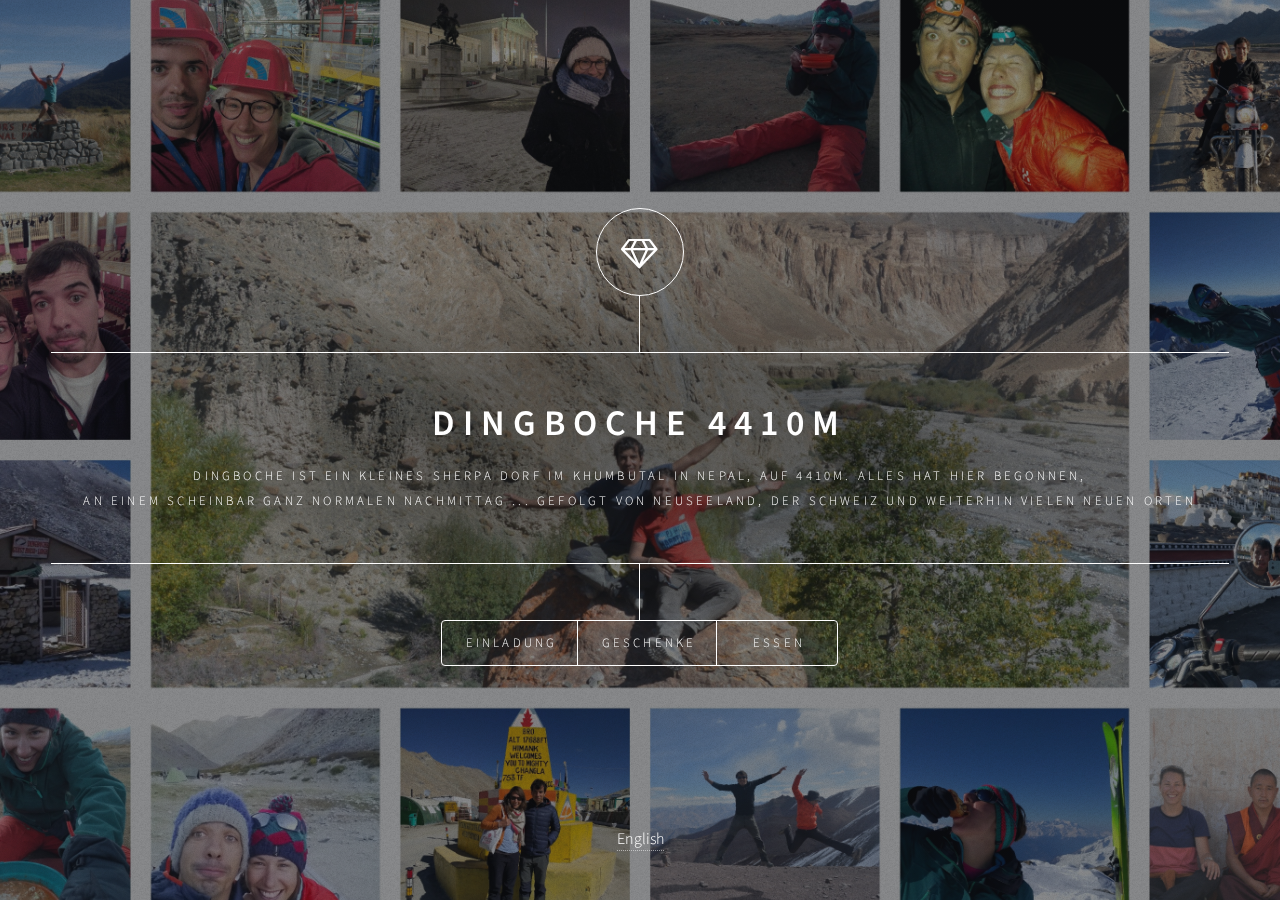
==== de/index.html @ 51995526 "Update generated ocntent" ====
<!DOCTYPE HTML>

<html>
	<head>
	<meta name="generator" content="Hugo 0.56.3" />
		<title>Dingboche 4410m</title>
		<meta charset="utf-8" />
		<meta name="viewport" content="width=device-width, initial-scale=1, user-scalable=no" />
		<link rel="stylesheet" href="/css/main.css" />
		<link rel="stylesheet" href="/css/project.css" />
		
		<noscript><link rel="stylesheet" href="/css/noscript.css" /></noscript>
	</head>
	
			<script src="/js/jquery.min.js"></script>
	<body>

    
      <div id="wrapper">

        
          <header id="header">
            <div class="logo">
              
                        
              <span class="icon fa-diamond"></span>
            
            </div>
            <div class="content">
              <div class="inner">
                <h1>Dingboche 4410m</h1>
                <p><!--[-->Dingboche ist ein kleines Sherpa Dorf im Khumbutal in Nepal, auf 4410m. Alles hat hier begonnen,<br/>an einem scheinbar ganz normalen Nachmittag ... gefolgt von Neuseeland, der Schweiz und weiterhin vielen neuen Orten <!--]--></p>
              </div>
            </div>
            <nav>
              <ul>
                
                  <li><a href="#invitation">Einladung</a></li>
                
                  <li><a href="#gifts">Geschenke</a></li>
                
                  <li><a href="#food">Essen</a></li>
                
              </ul>
            </nav>
          </header>

        
          <div id="main">
            
              <article id="invitation">
  <h1>Einladung</h1>
  <p><div align="center">
<a href="https://goo.gl/maps/NJpD4oL5SSTnwN6y8">Hotel Rural Quinta da Vista
Alegre</a>
</div>
<br/>
<figure class="caption">
    <img src="images/postcard01.jpg" width="100%"/>
</figure></p>

</article>

            
              <article id="gifts">
  <h1>Geschenke</h1>
  <p>Traditionell gibt es zu einer Hochzeit oft eine Liste mit Dingen die das Ehepaar benoetigt. Aber um
ehrlich zu sein haben wir bereits alles und noch dazu ein ganz suesses Baby. Irgendwie
haben wir das mit der Reihenfolge nicht so hinbekommen.</p>

<p>Falls ihr uns ein Geschenk bereiten moechtet, wuerden wir uns ueber die
Beteiligung fuer Leas naechste Reise freuen - und zwar nach Neuseeland. Alle
Spender erhalten als Dank eine Postkarte. Lea wird auf der Reise von ihren
Eltern betreutt, wir sind also zu dritt :)</p>

<figure class="caption">
    <img src="images/nz.jpg" width="100%"/> 
</figure>

</article>

            
              <article id="food">
  <h1>Essen</h1>
  

<p>Es wird jede Menge leckere, portugiesische Gerichte auf der Hochzeit geben. Nichts desto trotz haben wir euch hier eine Liste mit Empfehlungen zusammen
gestellt falls ihr durch Portugal reisen wollt oder fuer ein paar Tage in
Porto bleibt.</p>

<h3 id="francesinha">Francesinha</h3>

<figure class="caption">
    <img src="images/francesinha.jpg" width="100%"/> 
</figure>

<p>Francesinha ist ein traditionelles Gericht aus Porto, es besteht aus Brot, Schinken, unterschiedlicher portugiesischer Wurst und Fleisch und ist mit Kaese uerbacken. Darueber wird eine heisse, dicke Tomatensosse gegossen (unter anderem mit Bier und Gewuerzen). Und um das ganze noch etwas verdaulicher zu machen wird es mit Pommes gegessen.</p>

<p>Man findet dieses Gericht in den meisten Cafes und Restaurants, empfehlenswert
ist Cufra.</p>

<h3 id="tripas-à-moda-do-porto">Tripas à moda do Porto</h3>

<figure class="caption">
    <img src="images/tripas.jpg" width="100%"/> 
</figure>

<p>Zuerst scheint dieses Gericht etwas erschreckend, aber sobald man es probiert hat kann man nicht mehr genug davon haben.
Dies sind Kutteln auf Porto Art, gekocht mit weissen Bohnen, Reis und
Wuerstchen. Probiert es aus, und im schlimmsten fall lasst die Kutteln einfach
weg und geniesst den Rest.</p>

<h3 id="rojoes-à-moda-do-minho">Rojoes à moda do Minho</h3>

<figure class="caption">
    <img src="images/rojoes.jpg" width="100%"/> 
</figure>

<p>Rojões ist ein traditionelles und einzigartiges portugiesisches Gericht und ist eine kombination aus Schweinefleisch und Schweineschwarte. Dazu isst man Kartoffeln.</p>

<h3 id="bacalhau">Bacalhau</h3>

<figure class="caption">
    <img src="images/bacalhau.jpg" width="100%"/> 
</figure>

<p>Es gibt mehr als 1000 unterschiedliche Arten Bacalhau (getrockneter, gesalzener Kabeljau) zu kochen. Man kann ihn deshalb ohne Probleme haeufiger Essen ohne den Appetit darauf zu verlieren. Probiert die Arten &lsquo;assado no forno&rsquo; (im Ofen gebacken), &lsquo;com natas&rsquo; (aber bitte mit Sahne) oder ganz traditionell &lsquo;Gomes de Sa&rdquo;.</p>

<p>Auf der Hochzeit wird es auch Bacalau geben.</p>

<h3 id="torrada">Torrada</h3>

<figure class="caption">
    <img src="images/torrada.jpg" width="100%"/> 
</figure>

<p>Torrada ist Brot mit Butter, aber mit etwas Milchkaffee ist es eines der besten
Fruehstuecke die es gibt. Ueberall in Porto zu finden.</p>

<h3 id="robalo">Robalo</h3>

<figure class="caption">
    <img src="images/robalo.jpg" width="100%"/> 
</figure>

<p>Es gibt jede Menge Fisch, aber Robalo (Seebarsch) ist meist sehr lecker. Nichts desto trotz koennt ihr immer nach dem Fish des Tages fragen, denn hiermit kann man in der Regel nichts falsch machen.</p>

<h3 id="cozido">Cozido</h3>

<figure class="caption">
    <img src="images/cozido.jpg" width="100%"/> 
</figure>

<p>Dieses Gericht isst man am besten mittags, denn es ist ziemlich saettigend.
Cozido ist eine Art portugiesische Schlachtplatte und besteht aus verschiedenen
Arten Fleisch, Gemuese, Kartoffeln, Reis,&hellip; (ja ihr habt richtig gelesen,
Kartoffeln UND Reis. Klingt erstmal ungewohnt, aber glaubt mir es ist einfach
lecker. Ueberzeugt euch selbst)</p>

</article>

            
          </div>

        
          <div id="languages">
            
              
                <a href="http://dingboche4410.com/">English</a>
              
            
          </div>
			</div>
		
			<div id="bg"></div>

		
			<script src="/js/skel.min.js"></script>
			<script src="/js/util.js"></script>
			<script src="/js/main.js"></script>
			

	</body>
</html>
---- css/main.css ----
@import url(font-awesome.min.css);
@import url("https://fonts.googleapis.com/css?family=Source+Sans+Pro:300italic,600italic,300,600");
/*
	Dimension by HTML5 UP
	html5up.net | @ajlkn
	Free for personal and commercial use under the CCA 3.0 license (html5up.net/license)
*/
/* Reset */
html, body, div, span, applet, object, iframe, h1, h2, h3, h4, h5, h6, p, blockquote, pre, a, abbr, acronym, address, big, cite, code, del, dfn, em, img, ins, kbd, q, s, samp, small, strike, strong, sub, sup, tt, var, b, u, i, center, dl, dt, dd, ol, ul, li, fieldset, form, label, legend, table, caption, tbody, tfoot, thead, tr, th, td, article, aside, canvas, details, embed, figure, figcaption, footer, header, hgroup, menu, nav, output, ruby, section, summary, time, mark, audio, video {
  margin: 0;
  padding: 0;
  border: 0;
  font-size: 100%;
  font: inherit;
  vertical-align: baseline; }

article, aside, details, figcaption, figure, footer, header, hgroup, menu, nav, section {
  display: block; }

body {
  line-height: 1; }

ol, ul {
  list-style: none; }

blockquote, q {
  quotes: none; }

blockquote:before, blockquote:after, q:before, q:after {
  content: '';
  content: none; }

table {
  border-collapse: collapse;
  border-spacing: 0; }

body {
  -webkit-text-size-adjust: none; }

/* Box Model */
*, *:before, *:after {
  -moz-box-sizing: border-box;
  -webkit-box-sizing: border-box;
  box-sizing: border-box; }

/* Basic */
@-ms-viewport {
  width: device-width; }
@media screen and (max-width: 480px) {
  html, body {
    min-width: 320px; } }
body {
  background: #1b1f22; }
  body.is-loading *, body.is-loading *:before, body.is-loading *:after, body.is-switching *, body.is-switching *:before, body.is-switching *:after {
    -moz-animation: none !important;
    -webkit-animation: none !important;
    -ms-animation: none !important;
    animation: none !important;
    -moz-transition: none !important;
    -webkit-transition: none !important;
    -ms-transition: none !important;
    transition: none !important;
    -moz-transition-delay: none !important;
    -webkit-transition-delay: none !important;
    -ms-transition-delay: none !important;
    transition-delay: none !important; }

/* Type */
html {
  font-size: 16pt; }
  @media screen and (max-width: 1680px) {
    html {
      font-size: 12pt; } }
  @media screen and (max-width: 736px) {
    html {
      font-size: 11pt; } }
  @media screen and (max-width: 360px) {
    html {
      font-size: 10pt; } }

body, input, select, textarea {
  color: #ffffff;
  font-family: "Source Sans Pro", sans-serif;
  font-weight: 300;
  font-size: 1rem;
  line-height: 1.65; }

a {
  -moz-transition: color 0.2s ease-in-out, background-color 0.2s ease-in-out, border-bottom-color 0.2s ease-in-out;
  -webkit-transition: color 0.2s ease-in-out, background-color 0.2s ease-in-out, border-bottom-color 0.2s ease-in-out;
  -ms-transition: color 0.2s ease-in-out, background-color 0.2s ease-in-out, border-bottom-color 0.2s ease-in-out;
  transition: color 0.2s ease-in-out, background-color 0.2s ease-in-out, border-bottom-color 0.2s ease-in-out;
  border-bottom: dotted 1px rgba(255, 255, 255, 0.5);
  text-decoration: none;
  color: inherit; }
  a:hover {
    border-bottom-color: transparent; }

strong, b {
  color: #ffffff;
  font-weight: 600; }

em, i {
  font-style: italic; }

p {
  margin: 0 0 2rem 0; }

h1, h2, h3, h4, h5, h6 {
  color: #ffffff;
  font-weight: 600;
  line-height: 1.5;
  margin: 0 0 1rem 0;
  text-transform: uppercase;
  letter-spacing: 0.2rem; }
  h1 a, h2 a, h3 a, h4 a, h5 a, h6 a {
    color: inherit;
    text-decoration: none; }
  h1.major, h2.major, h3.major, h4.major, h5.major, h6.major {
    border-bottom: solid 1px #ffffff;
    width: -moz-max-content;
    width: -webkit-max-content;
    width: -ms-max-content;
    width: max-content;
    padding-bottom: 0.5rem;
    margin: 0 0 2rem 0; }

h1 {
  font-size: 2.25rem;
  line-height: 1.3;
  letter-spacing: 0.5rem; }

h2 {
  font-size: 1.5rem;
  line-height: 1.4;
  letter-spacing: 0.5rem; }

h3 {
  font-size: 1rem; }

h4 {
  font-size: 0.8rem; }

h5 {
  font-size: 0.7rem; }

h6 {
  font-size: 0.6rem; }

@media screen and (max-width: 736px) {
  h1 {
    font-size: 1.75rem;
    line-height: 1.4; }

  h2 {
    font-size: 1.25em;
    line-height: 1.5; } }
sub {
  font-size: 0.8rem;
  position: relative;
  top: 0.5rem; }

sup {
  font-size: 0.8rem;
  position: relative;
  top: -0.5rem; }

blockquote {
  border-left: solid 4px #ffffff;
  font-style: italic;
  margin: 0 0 2rem 0;
  padding: 0.5rem 0 0.5rem 2rem; }

code {
  background: rgba(255, 255, 255, 0.075);
  border-radius: 4px;
  font-family: "Courier New", monospace;
  font-size: 0.9rem;
  margin: 0 0.25rem;
  padding: 0.25rem 0.65rem; }

pre {
  -webkit-overflow-scrolling: touch;
  font-family: "Courier New", monospace;
  font-size: 0.9rem;
  margin: 0 0 2rem 0; }
  pre code {
    display: block;
    line-height: 1.75;
    padding: 1rem 1.5rem;
    overflow-x: auto; }

hr {
  border: 0;
  border-bottom: solid 1px #ffffff;
  margin: 2.75rem 0; }

.align-left {
  text-align: left; }

.align-center {
  text-align: center; }

.align-right {
  text-align: right; }

/* Form */
form {
  margin: 0 0 2.5rem 0; }
  form .field {
    margin: 0 0 1.5rem 0; }
    form .field.half {
      width: 50%;
      float: left;
      padding: 0 0 0 0.75rem; }
      form .field.half.first {
        padding: 0 0.75rem 0 0; }
  form > .actions {
    margin: 1.875rem 0 0 0 !important; }
  @media screen and (max-width: 736px) {
    form .field {
      margin: 0 0 1.125rem 0; }
      form .field.half {
        padding: 0 0 0 0.5625rem; }
        form .field.half.first {
          padding: 0 0.5625rem 0 0; }
    form > .actions {
      margin: 1.5rem 0 0 0 !important; } }
  @media screen and (max-width: 480px) {
    form .field.half {
      width: 100%;
      float: none;
      padding: 0; }
      form .field.half.first {
        padding: 0; } }

label {
  color: #ffffff;
  display: block;
  font-size: 0.8rem;
  font-weight: 300;
  letter-spacing: 0.2rem;
  line-height: 1.5;
  margin: 0 0 1rem 0;
  text-transform: uppercase; }

input[type="text"],
input[type="password"],
input[type="email"],
input[type="tel"],
select,
textarea {
  -moz-appearance: none;
  -webkit-appearance: none;
  -ms-appearance: none;
  appearance: none;
  -moz-transition: border-color 0.2s ease-in-out, box-shadow 0.2s ease-in-out, background-color 0.2s ease-in-out;
  -webkit-transition: border-color 0.2s ease-in-out, box-shadow 0.2s ease-in-out, background-color 0.2s ease-in-out;
  -ms-transition: border-color 0.2s ease-in-out, box-shadow 0.2s ease-in-out, background-color 0.2s ease-in-out;
  transition: border-color 0.2s ease-in-out, box-shadow 0.2s ease-in-out, background-color 0.2s ease-in-out;
  background: transparent;
  border-radius: 4px;
  border: solid 1px #ffffff;
  color: inherit;
  display: block;
  outline: 0;
  padding: 0 1rem;
  text-decoration: none;
  width: 100%; }
  input[type="text"]:invalid,
  input[type="password"]:invalid,
  input[type="email"]:invalid,
  input[type="tel"]:invalid,
  select:invalid,
  textarea:invalid {
    box-shadow: none; }
  input[type="text"]:focus,
  input[type="password"]:focus,
  input[type="email"]:focus,
  input[type="tel"]:focus,
  select:focus,
  textarea:focus {
    background: rgba(255, 255, 255, 0.075);
    border-color: #ffffff;
    box-shadow: 0 0 0 1px #ffffff; }

select option {
  background: #1b1f22;
  color: #ffffff; }

.select-wrapper {
  text-decoration: none;
  display: block;
  position: relative; }
  .select-wrapper:before {
    -moz-osx-font-smoothing: grayscale;
    -webkit-font-smoothing: antialiased;
    font-family: FontAwesome;
    font-style: normal;
    font-weight: normal;
    text-transform: none !important; }
  .select-wrapper:before {
    color: #ffffff;
    content: '\f107';
    display: block;
    height: 2.75rem;
    line-height: calc(2.75rem + 0em);
    pointer-events: none;
    position: absolute;
    right: 0;
    text-align: center;
    top: 0;
    width: 2.75rem; }
  .select-wrapper select::-ms-expand {
    display: none; }

input[type="text"],
input[type="password"],
input[type="email"],
select {
  height: 2.75rem; }

textarea {
  padding: 0.75rem 1rem; }

input[type="checkbox"],
input[type="radio"] {
  -moz-appearance: none;
  -webkit-appearance: none;
  -ms-appearance: none;
  appearance: none;
  display: block;
  float: left;
  margin-right: -2rem;
  opacity: 0;
  width: 1rem;
  z-index: -1; }
  input[type="checkbox"] + label,
  input[type="radio"] + label {
    text-decoration: none;
    -moz-user-select: none;
    -webkit-user-select: none;
    -ms-user-select: none;
    user-select: none;
    color: #ffffff;
    cursor: pointer;
    display: inline-block;
    font-size: 0.8rem;
    font-weight: 300;
    margin: 0 0 0.5rem 0;
    padding-left: 2.65rem;
    padding-right: 0.75rem;
    position: relative; }
    input[type="checkbox"] + label:before,
    input[type="radio"] + label:before {
      -moz-osx-font-smoothing: grayscale;
      -webkit-font-smoothing: antialiased;
      font-family: FontAwesome;
      font-style: normal;
      font-weight: normal;
      text-transform: none !important; }
    input[type="checkbox"] + label:before,
    input[type="radio"] + label:before {
      -moz-transition: border-color 0.2s ease-in-out, box-shadow 0.2s ease-in-out, background-color 0.2s ease-in-out;
      -webkit-transition: border-color 0.2s ease-in-out, box-shadow 0.2s ease-in-out, background-color 0.2s ease-in-out;
      -ms-transition: border-color 0.2s ease-in-out, box-shadow 0.2s ease-in-out, background-color 0.2s ease-in-out;
      transition: border-color 0.2s ease-in-out, box-shadow 0.2s ease-in-out, background-color 0.2s ease-in-out;
      border-radius: 4px;
      border: solid 1px #ffffff;
      content: '';
      display: inline-block;
      height: 1.65rem;
      left: 0;
      line-height: calc(1.58125rem + 0em);
      position: absolute;
      text-align: center;
      top: -0.125rem;
      width: 1.65rem; }
  input[type="checkbox"]:checked + label:before,
  input[type="radio"]:checked + label:before {
    background: #ffffff !important;
    border-color: #ffffff !important;
    color: #1b1f22;
    content: '\f00c'; }
  input[type="checkbox"]:focus + label:before,
  input[type="radio"]:focus + label:before {
    background: rgba(255, 255, 255, 0.075);
    border-color: #ffffff;
    box-shadow: 0 0 0 1px #ffffff; }

input[type="checkbox"] + label:before {
  border-radius: 4px; }

input[type="radio"] + label:before {
  border-radius: 100%; }

::-webkit-input-placeholder {
  color: rgba(255, 255, 255, 0.5) !important;
  opacity: 1.0; }

:-moz-placeholder {
  color: rgba(255, 255, 255, 0.5) !important;
  opacity: 1.0; }

::-moz-placeholder {
  color: rgba(255, 255, 255, 0.5) !important;
  opacity: 1.0; }

:-ms-input-placeholder {
  color: rgba(255, 255, 255, 0.5) !important;
  opacity: 1.0; }

.formerize-placeholder {
  color: rgba(255, 255, 255, 0.5) !important;
  opacity: 1.0; }

/* Box */
.box {
  border-radius: 4px;
  border: solid 1px #ffffff;
  margin-bottom: 2rem;
  padding: 1.5em; }
  .box > :last-child,
  .box > :last-child > :last-child,
  .box > :last-child > :last-child > :last-child {
    margin-bottom: 0; }
  .box.alt {
    border: 0;
    border-radius: 0;
    padding: 0; }

/* Icon */
.icon {
  text-decoration: none;
  border-bottom: none;
  position: relative; }
  .icon:before {
    -moz-osx-font-smoothing: grayscale;
    -webkit-font-smoothing: antialiased;
    font-family: FontAwesome;
    font-style: normal;
    font-weight: normal;
    text-transform: none !important; }
  .icon > .label {
    display: none; }

/* Image */
.image {
  border-radius: 4px;
  border: 0;
  display: inline-block;
  position: relative; }
  .image:before {
    -moz-pointer-events: none;
    -webkit-pointer-events: none;
    -ms-pointer-events: none;
    pointer-events: none;
    background-image: url("/images/overlay.png");
    background-color: rgba(19, 21, 25, 0.5);
    border-radius: 4px;
    content: '';
    display: block;
    height: 100%;
    left: 0;
    opacity: 0.5;
    position: absolute;
    top: 0;
    width: 100%; }
  .image img {
    border-radius: 4px;
    display: block; }
  .image.left, .image.right {
    max-width: 40%; }
    .image.left img, .image.right img {
      width: 100%; }
  .image.left {
    float: left;
    padding: 0 1.5em 1em 0;
    top: 0.25em; }
  .image.right {
    float: right;
    padding: 0 0 1em 1.5em;
    top: 0.25em; }
  .image.fit {
    display: block;
    margin: 0 0 2rem 0;
    width: 100%; }
    .image.fit img {
      width: 100%; }
  .image.main {
    display: block;
    margin: 2.5rem 0;
    width: 100%; }
    .image.main img {
      width: 100%; }
  @media screen and (max-width: 736px) {
    .image.main {
      margin: 2rem 0; } }
  @media screen and (max-width: 480px) {
    .image.main {
      margin: 1.5rem 0; } }

/* List */
ol {
  list-style: decimal;
  margin: 0 0 2rem 0;
  padding-left: 1.25em; }
  ol li {
    padding-left: 0.25em; }

ul {
  list-style: disc;
  margin: 0 0 2rem 0;
  padding-left: 1em; }
  ul li {
    padding-left: 0.5em; }
  ul.alt {
    list-style: none;
    padding-left: 0; }
    ul.alt li {
      border-top: solid 1px #ffffff;
      padding: 0.5em 0; }
      ul.alt li:first-child {
        border-top: 0;
        padding-top: 0; }
  ul.icons {
    cursor: default;
    list-style: none;
    padding-left: 0; }
    ul.icons li {
      display: inline-block;
      padding: 0 0.75em 0 0; }
      ul.icons li:last-child {
        padding-right: 0; }
      ul.icons li a {
        border-radius: 100%;
        box-shadow: inset 0 0 0 1px #ffffff;
        display: inline-block;
        height: 2.25rem;
        line-height: 2.25rem;
        text-align: center;
        width: 2.25rem; }
        ul.icons li a:hover {
          background-color: rgba(255, 255, 255, 0.075); }
        ul.icons li a:active {
          background-color: rgba(255, 255, 255, 0.175); }
  ul.actions {
    cursor: default;
    list-style: none;
    padding-left: 0; }
    ul.actions li {
      display: inline-block;
      padding: 0 1rem 0 0;
      vertical-align: middle; }
      ul.actions li:last-child {
        padding-right: 0; }
    ul.actions.small li {
      padding: 0 0.5rem 0 0; }
    ul.actions.vertical li {
      display: block;
      padding: 1rem 0 0 0; }
      ul.actions.vertical li:first-child {
        padding-top: 0; }
      ul.actions.vertical li > * {
        margin-bottom: 0; }
    ul.actions.vertical.small li {
      padding: 0.5rem 0 0 0; }
      ul.actions.vertical.small li:first-child {
        padding-top: 0; }
    ul.actions.fit {
      display: table;
      margin-left: -1rem;
      padding: 0;
      table-layout: fixed;
      width: calc(100% + 1rem); }
      ul.actions.fit li {
        display: table-cell;
        padding: 0 0 0 1rem; }
        ul.actions.fit li > * {
          margin-bottom: 0; }
      ul.actions.fit.small {
        margin-left: -0.5rem;
        width: calc(100% + 0.5rem); }
        ul.actions.fit.small li {
          padding: 0 0 0 0.5rem; }
    @media screen and (max-width: 480px) {
      ul.actions {
        margin: 0 0 2rem 0; }
        ul.actions li {
          padding: 1rem 0 0 0;
          display: block;
          text-align: center;
          width: 100%; }
          ul.actions li:first-child {
            padding-top: 0; }
          ul.actions li > * {
            width: 100%;
            margin: 0 !important; }
            ul.actions li > *.icon:before {
              margin-left: -2em; }
        ul.actions.small li {
          padding: 0.5rem 0 0 0; }
          ul.actions.small li:first-child {
            padding-top: 0; } }

dl {
  margin: 0 0 2rem 0; }
  dl dt {
    display: block;
    font-weight: 600;
    margin: 0 0 1rem 0; }
  dl dd {
    margin-left: 2rem; }

/* Table */
.table-wrapper {
  -webkit-overflow-scrolling: touch;
  overflow-x: auto; }

table {
  margin: 0 0 2rem 0;
  width: 100%; }
  table tbody tr {
    border: solid 1px #ffffff;
    border-left: 0;
    border-right: 0; }
    table tbody tr:nth-child(2n + 1) {
      background-color: rgba(255, 255, 255, 0.075); }
  table td {
    padding: 0.75em 0.75em; }
  table th {
    color: #ffffff;
    font-size: 0.9em;
    font-weight: 600;
    padding: 0 0.75em 0.75em 0.75em;
    text-align: left; }
  table thead {
    border-bottom: solid 2px #ffffff; }
  table tfoot {
    border-top: solid 2px #ffffff; }
  table.alt {
    border-collapse: separate; }
    table.alt tbody tr td {
      border: solid 1px #ffffff;
      border-left-width: 0;
      border-top-width: 0; }
      table.alt tbody tr td:first-child {
        border-left-width: 1px; }
    table.alt tbody tr:first-child td {
      border-top-width: 1px; }
    table.alt thead {
      border-bottom: 0; }
    table.alt tfoot {
      border-top: 0; }

/* Button */
input[type="submit"],
input[type="reset"],
input[type="button"],
button,
.button {
  -moz-appearance: none;
  -webkit-appearance: none;
  -ms-appearance: none;
  appearance: none;
  -moz-transition: background-color 0.2s ease-in-out, color 0.2s ease-in-out;
  -webkit-transition: background-color 0.2s ease-in-out, color 0.2s ease-in-out;
  -ms-transition: background-color 0.2s ease-in-out, color 0.2s ease-in-out;
  transition: background-color 0.2s ease-in-out, color 0.2s ease-in-out;
  background-color: transparent;
  border-radius: 4px;
  border: 0;
  box-shadow: inset 0 0 0 1px #ffffff;
  color: #ffffff !important;
  cursor: pointer;
  display: inline-block;
  font-size: 0.8rem;
  font-weight: 300;
  height: 2.75rem;
  letter-spacing: 0.2rem;
  line-height: 2.75rem;
  outline: 0;
  padding: 0 1.25rem 0 1.35rem;
  text-align: center;
  text-decoration: none;
  text-transform: uppercase;
  white-space: nowrap; }
  input[type="submit"]:hover,
  input[type="reset"]:hover,
  input[type="button"]:hover,
  button:hover,
  .button:hover {
    background-color: rgba(255, 255, 255, 0.075); }
  input[type="submit"]:active,
  input[type="reset"]:active,
  input[type="button"]:active,
  button:active,
  .button:active {
    background-color: rgba(255, 255, 255, 0.175); }
  input[type="submit"].icon:before,
  input[type="reset"].icon:before,
  input[type="button"].icon:before,
  button.icon:before,
  .button.icon:before {
    margin-right: 0.5em; }
  input[type="submit"].fit,
  input[type="reset"].fit,
  input[type="button"].fit,
  button.fit,
  .button.fit {
    display: block;
    margin: 0 0 1rem 0;
    width: 100%; }
  input[type="submit"].special,
  input[type="reset"].special,
  input[type="button"].special,
  button.special,
  .button.special {
    background-color: #ffffff;
    color: #1b1f22 !important;
    font-weight: 600; }
  input[type="submit"].disabled, input[type="submit"]:disabled,
  input[type="reset"].disabled,
  input[type="reset"]:disabled,
  input[type="button"].disabled,
  input[type="button"]:disabled,
  button.disabled,
  button:disabled,
  .button.disabled,
  .button:disabled {
    -moz-pointer-events: none;
    -webkit-pointer-events: none;
    -ms-pointer-events: none;
    pointer-events: none;
    cursor: default;
    opacity: 0.25; }

input[type="submit"],
input[type="reset"],
input[type="button"],
button {
  line-height: calc(2.75rem - 2px); }

/* BG */
#bg {
  -moz-transform: scale(1.0);
  -webkit-transform: scale(1.0);
  -ms-transform: scale(1.0);
  transform: scale(1.0);
  -webkit-backface-visibility: hidden;
  position: fixed;
  top: 0;
  left: 0;
  width: 100%;
  height: 100vh;
  z-index: 1; }
  #bg:before, #bg:after {
    content: '';
    display: block;
    position: absolute;
    top: 0;
    left: 0;
    width: 100%;
    height: 100%; }
  #bg:before {
    -moz-transition: background-color 2.5s ease-in-out;
    -webkit-transition: background-color 2.5s ease-in-out;
    -ms-transition: background-color 2.5s ease-in-out;
    transition: background-color 2.5s ease-in-out;
    -moz-transition-delay: 0.75s;
    -webkit-transition-delay: 0.75s;
    -ms-transition-delay: 0.75s;
    transition-delay: 0.75s;
    background-image: linear-gradient(to top, rgba(19, 21, 25, 0.5), rgba(19, 21, 25, 0.5)), url("/images/overlay.png");
    background-size: auto, 256px 256px;
    background-position: center, center;
    background-repeat: no-repeat, repeat;
    z-index: 2; }
  #bg:after {
    -moz-transform: scale(1.125);
    -webkit-transform: scale(1.125);
    -ms-transform: scale(1.125);
    transform: scale(1.125);
    -moz-transition: -moz-transform 0.325s ease-in-out, -moz-filter 0.325s ease-in-out;
    -webkit-transition: -webkit-transform 0.325s ease-in-out, -webkit-filter 0.325s ease-in-out;
    -ms-transition: -ms-transform 0.325s ease-in-out, -ms-filter 0.325s ease-in-out;
    transition: transform 0.325s ease-in-out, filter 0.325s ease-in-out;
    background-image: url("/images/bg.jpg");
    background-position: center;
    background-size: cover;
    background-repeat: no-repeat;
    z-index: 1; }
  body.is-article-visible #bg:after {
    -moz-transform: scale(1.0825);
    -webkit-transform: scale(1.0825);
    -ms-transform: scale(1.0825);
    transform: scale(1.0825);
    -moz-filter: blur(0.2rem);
    -webkit-filter: blur(0.2rem);
    -ms-filter: blur(0.2rem);
    filter: blur(0.2rem); }
  body.is-loading #bg:before {
    background-color: #000000; }

/* Wrapper */
#wrapper {
  display: -moz-flex;
  display: -webkit-flex;
  display: -ms-flex;
  display: flex;
  -moz-flex-direction: column;
  -webkit-flex-direction: column;
  -ms-flex-direction: column;
  flex-direction: column;
  -moz-align-items: center;
  -webkit-align-items: center;
  -ms-align-items: center;
  align-items: center;
  -moz-justify-content: space-between;
  -webkit-justify-content: space-between;
  -ms-justify-content: space-between;
  justify-content: space-between;
  position: relative;
  min-height: 100vh;
  width: 100%;
  padding: 4rem 2rem;
  z-index: 3; }
  #wrapper:before {
    content: '';
    display: block; }
  @media screen and (max-width: 1680px) {
    #wrapper {
      padding: 3rem 2rem; } }
  @media screen and (max-width: 736px) {
    #wrapper {
      padding: 2rem 1rem; } }
  @media screen and (max-width: 480px) {
    #wrapper {
      padding: 1rem; } }

/* Header */
#header {
  display: -moz-flex;
  display: -webkit-flex;
  display: -ms-flex;
  display: flex;
  -moz-flex-direction: column;
  -webkit-flex-direction: column;
  -ms-flex-direction: column;
  flex-direction: column;
  -moz-align-items: center;
  -webkit-align-items: center;
  -ms-align-items: center;
  align-items: center;
  -moz-transition: -moz-transform 0.325s ease-in-out, -moz-filter 0.325s ease-in-out, opacity 0.325s ease-in-out;
  -webkit-transition: -webkit-transform 0.325s ease-in-out, -webkit-filter 0.325s ease-in-out, opacity 0.325s ease-in-out;
  -ms-transition: -ms-transform 0.325s ease-in-out, -ms-filter 0.325s ease-in-out, opacity 0.325s ease-in-out;
  transition: transform 0.325s ease-in-out, filter 0.325s ease-in-out, opacity 0.325s ease-in-out;
  background-image: -moz-radial-gradient(rgba(0, 0, 0, 0.25) 25%, transparent 55%);
  background-image: -webkit-radial-gradient(rgba(0, 0, 0, 0.25) 25%, transparent 55%);
  background-image: -ms-radial-gradient(rgba(0, 0, 0, 0.25) 25%, transparent 55%);
  background-image: radial-gradient(rgba(0, 0, 0, 0.25) 25%, transparent 55%);
  max-width: 100%;
  text-align: center; }
  #header > * {
    -moz-transition: opacity 0.325s ease-in-out;
    -webkit-transition: opacity 0.325s ease-in-out;
    -ms-transition: opacity 0.325s ease-in-out;
    transition: opacity 0.325s ease-in-out;
    position: relative;
    margin-top: 3.5rem; }
    #header > *:before {
      content: '';
      display: block;
      position: absolute;
      top: calc(-3.5rem - 1px);
      left: calc(50% - 1px);
      width: 1px;
      height: calc(3.5rem + 1px);
      background: #ffffff; }
  #header > :first-child {
    margin-top: 0; }
    #header > :first-child:before {
      display: none; }
  #header .logo {
    width: 5.5rem;
    height: 5.5rem;
    line-height: 5.5rem;
    border: solid 1px #ffffff;
    border-radius: 100%; }
    #header .logo .icon:before {
      font-size: 2rem; }
  #header .content {
    border-style: solid;
    border-color: #ffffff;
    border-top-width: 1px;
    border-bottom-width: 1px;
    max-width: 100%; }
    #header .content .inner {
      -moz-transition: max-height 0.75s ease, padding 0.75s ease, opacity 0.325s ease-in-out;
      -webkit-transition: max-height 0.75s ease, padding 0.75s ease, opacity 0.325s ease-in-out;
      -ms-transition: max-height 0.75s ease, padding 0.75s ease, opacity 0.325s ease-in-out;
      transition: max-height 0.75s ease, padding 0.75s ease, opacity 0.325s ease-in-out;
      -moz-transition-delay: 0.25s;
      -webkit-transition-delay: 0.25s;
      -ms-transition-delay: 0.25s;
      transition-delay: 0.25s;
      padding: 3rem 2rem;
      max-height: 40rem;
      overflow: hidden; }
      #header .content .inner > :last-child {
        margin-bottom: 0; }
    #header .content p {
      text-transform: uppercase;
      letter-spacing: 0.2rem;
      font-size: 0.8rem;
      line-height: 2; }
  #header nav ul {
    display: -moz-flex;
    display: -webkit-flex;
    display: -ms-flex;
    display: flex;
    margin-bottom: 0;
    list-style: none;
    padding-left: 0;
    border: solid 1px #ffffff;
    border-radius: 4px; }
    #header nav ul li {
      padding-left: 0;
      border-left: solid 1px #ffffff; }
      #header nav ul li:first-child {
        border-left: 0; }
      #header nav ul li a {
        display: block;
        min-width: 7.5rem;
        height: 2.75rem;
        line-height: 2.75rem;
        padding: 0 1.25rem 0 1.45rem;
        text-transform: uppercase;
        letter-spacing: 0.2rem;
        font-size: 0.8rem;
        border-bottom: 0; }
        #header nav ul li a:hover {
          background-color: rgba(255, 255, 255, 0.075); }
        #header nav ul li a:active {
          background-color: rgba(255, 255, 255, 0.175); }
  #header nav.use-middle:after {
    content: '';
    display: block;
    position: absolute;
    top: 0;
    left: calc(50% - 1px);
    width: 1px;
    height: 100%;
    background: #ffffff; }
  #header nav.use-middle ul li.is-middle {
    border-left: 0; }
  body.is-article-visible #header {
    -moz-transform: scale(0.95);
    -webkit-transform: scale(0.95);
    -ms-transform: scale(0.95);
    transform: scale(0.95);
    -moz-filter: blur(0.1rem);
    -webkit-filter: blur(0.1rem);
    -ms-filter: blur(0.1rem);
    filter: blur(0.1rem);
    opacity: 0; }
  body.is-loading #header {
    -moz-filter: blur(0.125rem);
    -webkit-filter: blur(0.125rem);
    -ms-filter: blur(0.125rem);
    filter: blur(0.125rem); }
    body.is-loading #header > * {
      opacity: 0; }
    body.is-loading #header .content .inner {
      max-height: 0;
      padding-top: 0;
      padding-bottom: 0;
      opacity: 0; }
  @media screen and (max-width: 980px) {
    #header .content p br {
      display: none; } }
  @media screen and (max-width: 736px) {
    #header > * {
      margin-top: 2rem; }
      #header > *:before {
        top: calc(-2rem - 1px);
        height: calc(2rem + 1px); }
    #header .logo {
      width: 4.75rem;
      height: 4.75rem;
      line-height: 4.75rem; }
      #header .logo .icon:before {
        font-size: 1.75rem; }
    #header .content .inner {
      padding: 2.5rem 1rem; }
    #header .content p {
      line-height: 1.875; } }
  @media screen and (max-width: 480px) {
    #header {
      padding: 1.5rem 0; }
      #header .content .inner {
        padding: 2.5rem 0; }
      #header nav ul {
        -moz-flex-direction: column;
        -webkit-flex-direction: column;
        -ms-flex-direction: column;
        flex-direction: column;
        min-width: 10rem;
        max-width: 100%; }
        #header nav ul li {
          border-left: 0;
          border-top: solid 1px #ffffff; }
          #header nav ul li:first-child {
            border-top: 0; }
          #header nav ul li a {
            height: 3rem;
            line-height: 3rem;
            min-width: 0;
            width: 100%; }
      #header nav.use-middle:after {
        display: none; } }

/* Main */
#main {
  -moz-flex-grow: 1;
  -webkit-flex-grow: 1;
  -ms-flex-grow: 1;
  flex-grow: 1;
  -moz-flex-shrink: 1;
  -webkit-flex-shrink: 1;
  -ms-flex-shrink: 1;
  flex-shrink: 1;
  display: -moz-flex;
  display: -webkit-flex;
  display: -ms-flex;
  display: flex;
  -moz-align-items: center;
  -webkit-align-items: center;
  -ms-align-items: center;
  align-items: center;
  -moz-justify-content: center;
  -webkit-justify-content: center;
  -ms-justify-content: center;
  justify-content: center;
  -moz-flex-direction: column;
  -webkit-flex-direction: column;
  -ms-flex-direction: column;
  flex-direction: column;
  position: relative;
  max-width: 100%;
  z-index: 3; }
  #main article {
    -moz-transform: translateY(0.25rem);
    -webkit-transform: translateY(0.25rem);
    -ms-transform: translateY(0.25rem);
    transform: translateY(0.25rem);
    -moz-transition: opacity 0.325s ease-in-out, -moz-transform 0.325s ease-in-out;
    -webkit-transition: opacity 0.325s ease-in-out, -webkit-transform 0.325s ease-in-out;
    -ms-transition: opacity 0.325s ease-in-out, -ms-transform 0.325s ease-in-out;
    transition: opacity 0.325s ease-in-out, transform 0.325s ease-in-out;
    padding: 4.5rem 2.5rem 1.5rem 2.5rem ;
    position: relative;
    width: 40rem;
    max-width: 100%;
    background-color: rgba(27, 31, 34, 0.85);
    border-radius: 4px;
    opacity: 0; }
    #main article.active {
      -moz-transform: translateY(0);
      -webkit-transform: translateY(0);
      -ms-transform: translateY(0);
      transform: translateY(0);
      opacity: 1; }
    #main article .close {
      display: block;
      position: absolute;
      top: 0;
      right: 0;
      width: 4rem;
      height: 4rem;
      cursor: pointer;
      text-indent: 4rem;
      overflow: hidden;
      white-space: nowrap; }
      #main article .close:before {
        -moz-transition: background-color 0.2s ease-in-out;
        -webkit-transition: background-color 0.2s ease-in-out;
        -ms-transition: background-color 0.2s ease-in-out;
        transition: background-color 0.2s ease-in-out;
        content: '';
        display: block;
        position: absolute;
        top: 0.75rem;
        left: 0.75rem;
        width: 2.5rem;
        height: 2.5rem;
        border-radius: 100%;
        background-position: center;
        background-image: url("data:image/svg+xml;charset=utf8,%3Csvg xmlns='http://www.w3.org/2000/svg' xmlns:xlink='http://www.w3.org/1999/xlink' width='20px' height='20px' viewBox='0 0 20 20' zoomAndPan='disable'%3E%3Cstyle%3Eline %7B stroke: %23ffffff%3B stroke-width: 1%3B %7D%3C/style%3E%3Cline x1='2' y1='2' x2='18' y2='18' /%3E%3Cline x1='18' y1='2' x2='2' y2='18' /%3E%3C/svg%3E");
        background-size: 20px 20px;
        background-repeat: no-repeat; }
      #main article .close:hover:before {
        background-color: rgba(255, 255, 255, 0.075); }
      #main article .close:active:before {
        background-color: rgba(255, 255, 255, 0.175); }
  @media screen and (max-width: 736px) {
    #main article {
      padding: 3.5rem 2rem 0.5rem 2rem ; }
      #main article .close:before {
        top: 0.875rem;
        left: 0.875rem;
        width: 2.25rem;
        height: 2.25rem;
        background-size: 14px 14px; } }
  @media screen and (max-width: 480px) {
    #main article {
      padding: 3rem 1.5rem 0.5rem 1.5rem ; } }

/* Footer */
#footer {
  -moz-transition: -moz-transform 0.325s ease-in-out, -moz-filter 0.325s ease-in-out, opacity 0.325s ease-in-out;
  -webkit-transition: -webkit-transform 0.325s ease-in-out, -webkit-filter 0.325s ease-in-out, opacity 0.325s ease-in-out;
  -ms-transition: -ms-transform 0.325s ease-in-out, -ms-filter 0.325s ease-in-out, opacity 0.325s ease-in-out;
  transition: transform 0.325s ease-in-out, filter 0.325s ease-in-out, opacity 0.325s ease-in-out;
  width: 100%;
  max-width: 100%;
  margin-top: 2rem;
  text-align: center; }
  #footer .copyright {
    letter-spacing: 0.2rem;
    font-size: 0.6rem;
    opacity: 0.75;
    margin-bottom: 0;
    text-transform: uppercase; }
  body.is-article-visible #footer {
    -moz-transform: scale(0.95);
    -webkit-transform: scale(0.95);
    -ms-transform: scale(0.95);
    transform: scale(0.95);
    -moz-filter: blur(0.1rem);
    -webkit-filter: blur(0.1rem);
    -ms-filter: blur(0.1rem);
    filter: blur(0.1rem);
    opacity: 0; }
  body.is-loading #footer {
    opacity: 0; }

/*# sourceMappingURL=main.css.map */
---- css/noscript.css ----
/*
	Dimension by HTML5 UP
	html5up.net | @ajlkn
	Free for personal and commercial use under the CCA 3.0 license (html5up.net/license)
*/

/* Main */

	#main article {
		opacity: 1;
		margin: 4rem 0 0 0;
	}
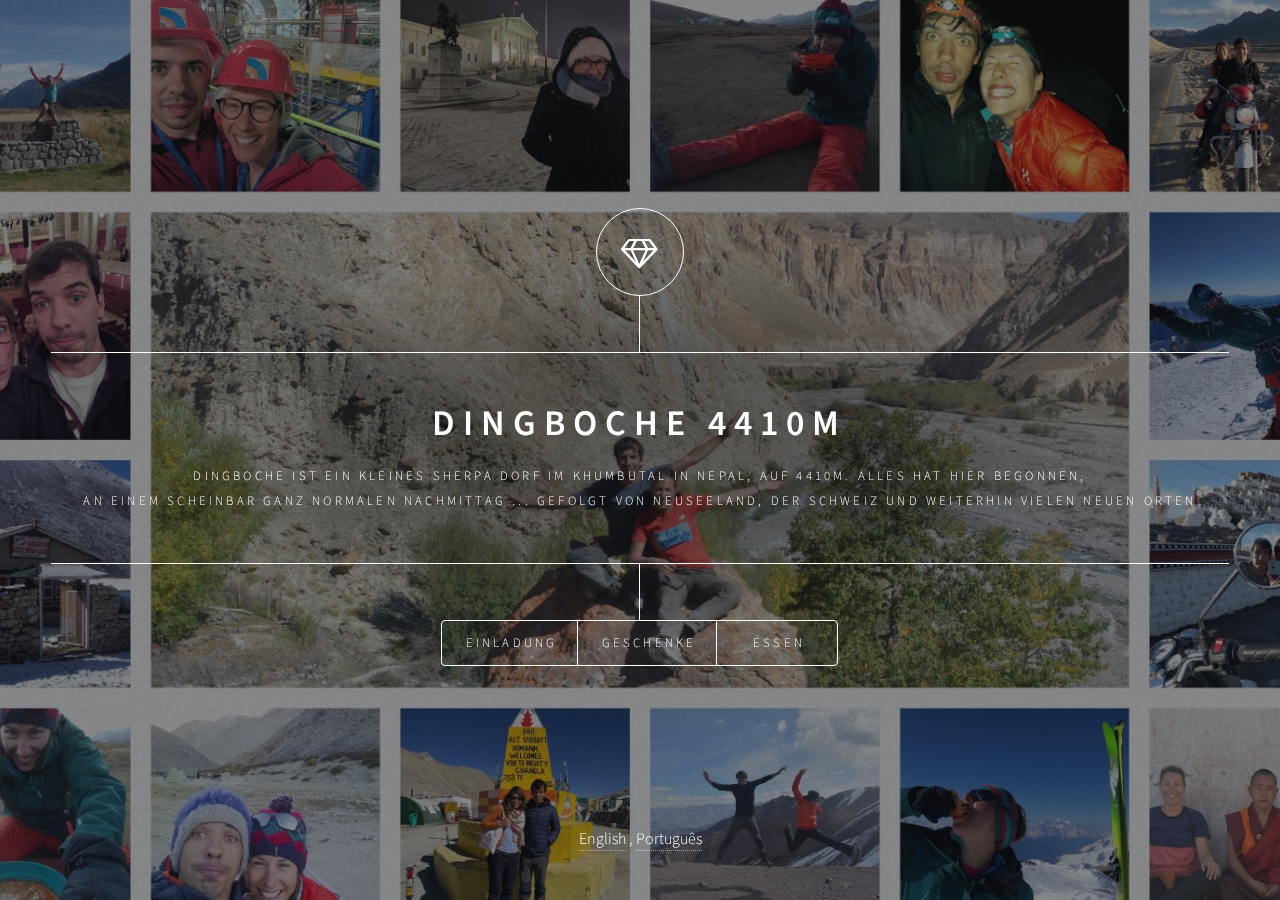
==== commit 93c07d21: "Update generated content" ====
--- a/de/index.html
+++ b/de/index.html
@@ -168,6 +168,8 @@
               
                 <a href="http://dingboche4410.com/">English</a>
               
+                , <a href="http://dingboche4410.com/pt/">Português</a>
+              
             
           </div>
 			</div>
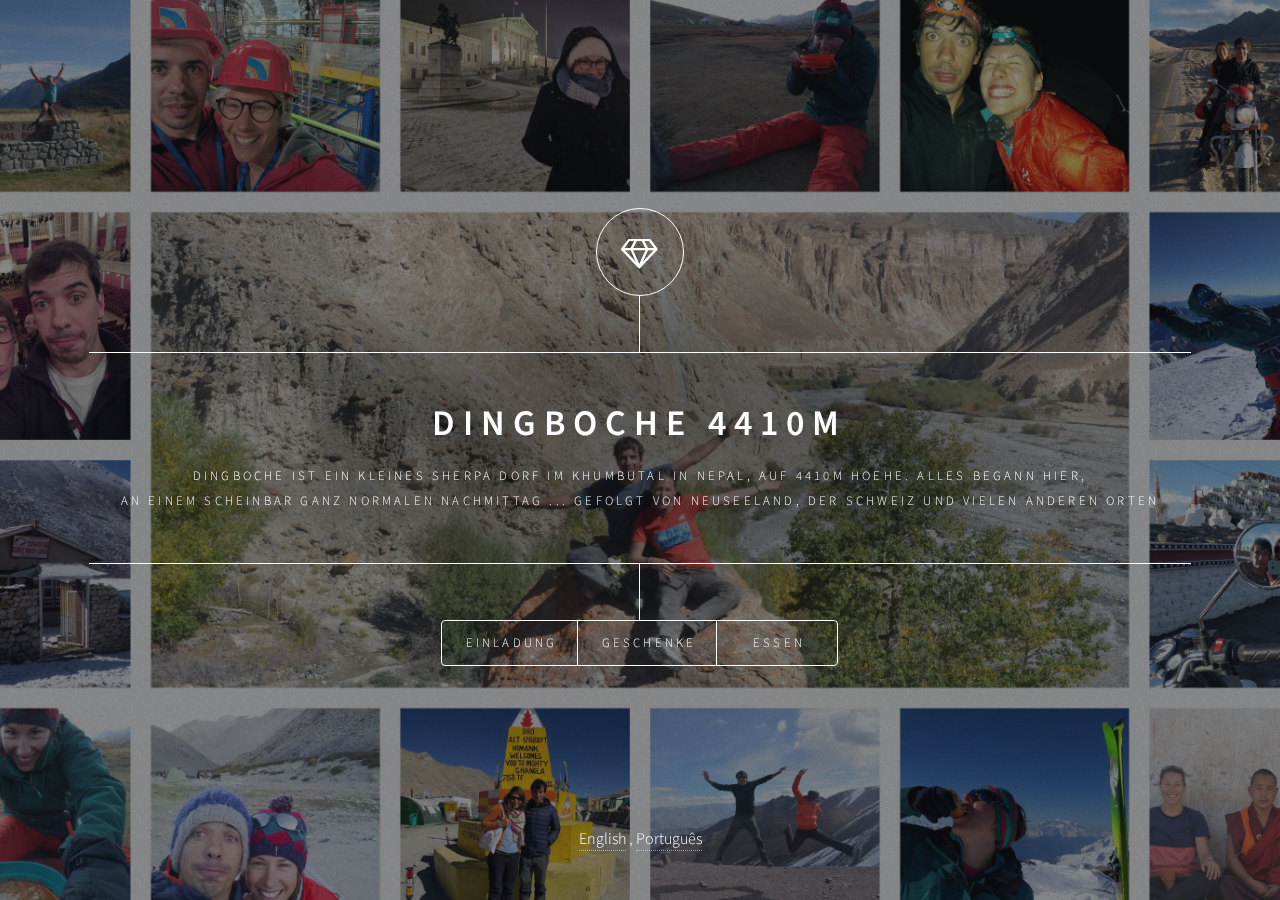
==== commit d698ebd9: "Updated generate page" ====
--- a/de/index.html
+++ b/de/index.html
@@ -29,7 +29,7 @@
             <div class="content">
               <div class="inner">
                 <h1>Dingboche 4410m</h1>
-                <p><!--[-->Dingboche ist ein kleines Sherpa Dorf im Khumbutal in Nepal, auf 4410m. Alles hat hier begonnen,<br/>an einem scheinbar ganz normalen Nachmittag ... gefolgt von Neuseeland, der Schweiz und weiterhin vielen neuen Orten <!--]--></p>
+                <p><!--[-->Dingboche ist ein kleines Sherpa Dorf im Khumbutal in Nepal, auf 4410m Hoehe. Alles begann hier,<br/>an einem scheinbar ganz normalen Nachmittag ... gefolgt von Neuseeland, der Schweiz und vielen anderen Orten <!--]--></p>
               </div>
             </div>
             <nav>
@@ -84,9 +84,7 @@
   <h1>Essen</h1>
   
 
-<p>Es wird jede Menge leckere, portugiesische Gerichte auf der Hochzeit geben. Nichts desto trotz haben wir euch hier eine Liste mit Empfehlungen zusammen
-gestellt falls ihr durch Portugal reisen wollt oder fuer ein paar Tage in
-Porto bleibt.</p>
+<p>Es wird jede Menge leckeres, portugiesisches Essen auf der Hochzeit geben. Nichts desto trotz haben wir euch hier eine Liste mit ein paar empfehlenswerten und sehr traditionellen Gerichten zusammen gestellt. Probiert es einfach aus falls ihr vor oder nach der Hochzeit noch ein paar Tage in Portugal bleibt und eines der Gerichte auf der Speisekarte seht.</p>
 
 <h3 id="francesinha">Francesinha</h3>
 
@@ -94,7 +92,7 @@
     <img src="images/francesinha.jpg" width="100%"/> 
 </figure>
 
-<p>Francesinha ist ein traditionelles Gericht aus Porto, es besteht aus Brot, Schinken, unterschiedlicher portugiesischer Wurst und Fleisch und ist mit Kaese uerbacken. Darueber wird eine heisse, dicke Tomatensosse gegossen (unter anderem mit Bier und Gewuerzen). Und um das ganze noch etwas verdaulicher zu machen wird es mit Pommes gegessen.</p>
+<p>Francesinha ist ein traditionelles Gericht aus Porto. Es besteht aus Brot, belegt mit Schinken, unterschiedlicher portugiesischer Wurst, Fleisch und optional Garnele und Ei. Das ganze ist mit Kaese uerbacken und wird mit einer heissen, dicken und sehr wuerzigen Tomatensosse uebergossen. Dazu gibt es Pommes die man am besten in die Sosse tunkt.</p>
 
 <p>Man findet dieses Gericht in den meisten Cafes und Restaurants, empfehlenswert
 ist Cufra.</p>
@@ -105,8 +103,7 @@
     <img src="images/tripas.jpg" width="100%"/> 
 </figure>
 
-<p>Zuerst scheint dieses Gericht etwas erschreckend, aber sobald man es probiert hat kann man nicht mehr genug davon haben.
-Dies sind Kutteln auf Porto Art, gekocht mit weissen Bohnen, Reis und
+<p>Kutteln auf Porto Art, gekocht mit weissen Bohnen, Reis und
 Wuerstchen. Probiert es aus, und im schlimmsten fall lasst die Kutteln einfach
 weg und geniesst den Rest.</p>
 
@@ -116,7 +113,7 @@
     <img src="images/rojoes.jpg" width="100%"/> 
 </figure>
 
-<p>Rojões ist ein traditionelles und einzigartiges portugiesisches Gericht und ist eine kombination aus Schweinefleisch und Schweineschwarte. Dazu isst man Kartoffeln.</p>
+<p>Rojões ist eine Kombination aus Schweinefleisch, Schweineschwarte und Maronen. Dazu isst man Kartoffeln.</p>
 
 <h3 id="bacalhau">Bacalhau</h3>
 
@@ -124,9 +121,9 @@
     <img src="images/bacalhau.jpg" width="100%"/> 
 </figure>
 
-<p>Es gibt mehr als 1000 unterschiedliche Arten Bacalhau (getrockneter, gesalzener Kabeljau) zu kochen. Man kann ihn deshalb ohne Probleme haeufiger Essen ohne den Appetit darauf zu verlieren. Probiert die Arten &lsquo;assado no forno&rsquo; (im Ofen gebacken), &lsquo;com natas&rsquo; (aber bitte mit Sahne) oder ganz traditionell &lsquo;Gomes de Sa&rdquo;.</p>
+<p>Es gibt mehr als 1000 unterschiedliche Arten Bacalhau (getrockneter, gesalzener Kabeljau) zu kochen. Man kann ihn deshalb ohne Probleme haeufiger Essen ohne den Appetit darauf zu verlieren. Probiert die Arten &lsquo;assado no forno&rsquo; (im Ofen gebacken), &lsquo;com natas&rsquo; (aber bitte mit Sahne) oder ganz traditionell &lsquo;Gomes de Sa&rsquo;.</p>
 
-<p>Auf der Hochzeit wird es auch Bacalau geben.</p>
+<p>Auf der Hochzeit gibt es unter anderem auch Bacalau.</p>
 
 <h3 id="torrada">Torrada</h3>
 
@@ -134,7 +131,7 @@
     <img src="images/torrada.jpg" width="100%"/> 
 </figure>
 
-<p>Torrada ist Brot mit Butter, aber mit etwas Milchkaffee ist es eines der besten
+<p>Torrada ist getoastetes Brot mit Butter. Mit etwas Milchkaffee ist es eines der besten
 Fruehstuecke die es gibt. Ueberall in Porto zu finden.</p>
 
 <h3 id="robalo">Robalo</h3>
@@ -143,7 +140,7 @@
     <img src="images/robalo.jpg" width="100%"/> 
 </figure>
 
-<p>Es gibt jede Menge Fisch, aber Robalo (Seebarsch) ist meist sehr lecker. Nichts desto trotz koennt ihr immer nach dem Fish des Tages fragen, denn hiermit kann man in der Regel nichts falsch machen.</p>
+<p>Es gibt jede Menge Fischgerichte in Portugal, aber Robalo (Seebarsch) ist meist eine sichere Wahl. Nichts desto trotz koennt ihr auch immer nach dem Fish des Tages fragen, womit man in der Regel nichts falsch machen kann.</p>
 
 <h3 id="cozido">Cozido</h3>
 
@@ -152,10 +149,9 @@
 </figure>
 
 <p>Dieses Gericht isst man am besten mittags, denn es ist ziemlich saettigend.
-Cozido ist eine Art portugiesische Schlachtplatte und besteht aus verschiedenen
+Cozido ist eine Art Schlachtplatte und besteht aus verschiedenen
 Arten Fleisch, Gemuese, Kartoffeln, Reis,&hellip; (ja ihr habt richtig gelesen,
-Kartoffeln UND Reis. Klingt erstmal ungewohnt, aber glaubt mir es ist einfach
-lecker. Ueberzeugt euch selbst)</p>
+Kartoffeln UND Reis. Klingt erstmal ungewohnt, ist aber super lecker. Ueberzeugt euch selbst)</p>
 
 </article>
 
